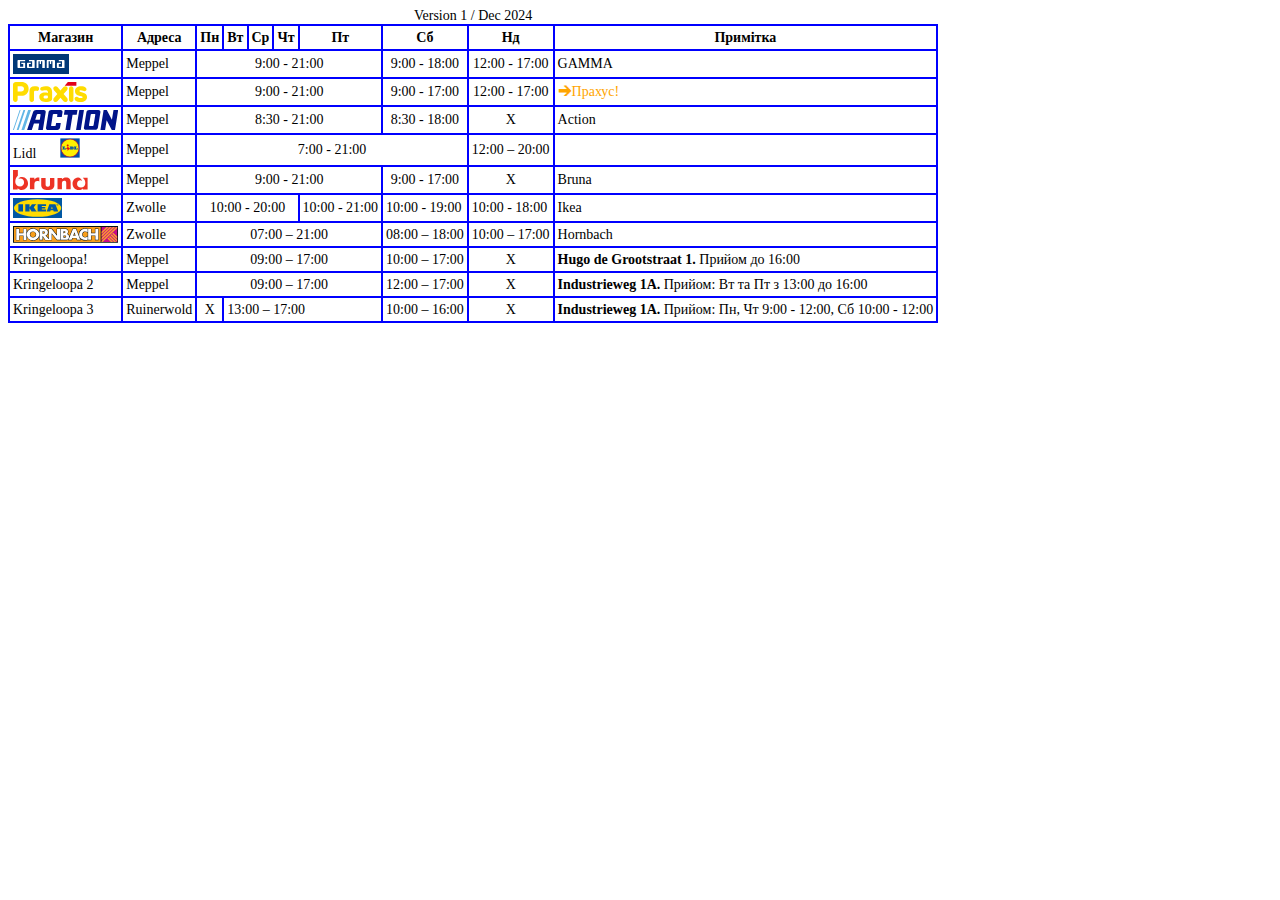
==== ShopNL.html @ db1d5cd1 "Add files via upload" ====
﻿<html>
<head>
<style>
   table { 
    font-size:14px;
   }
   tr {
    height: 25px
   }
   td:nth-child(3) {
    text-align: center;
   } 
  </style>
</head>
<table cellpadding=3 cellspacing=0 border=1 Bordercolor=blue>
<caption>Version 1 / Dec 2024</caption>
<thead>
	<tr>
		<th>Магазин</th>
		<th>Адреса</th>
		<th>Пн</th>
		<th>Вт</th>
		<th>Ср</th>
		<th>Чт</th>
		<th>Пт</th>
		<th>Cб</th>
		<th>Нд</th>
		<th>Примітка</th>
	</tr>
</thead>
<tr>
	<td>
        <svg style="color: rgb(0, 56, 120)" xmlns="http://www.w3.org/2000/svg" viewBox="0 0 112 40" height="20">
		<path fill="currentColor" d="M0 0h112v40H0z"></path>
		<path fill="#FFF" d="M103 27.9H89c-.68 0-1.25-.57-1.25-1.3v-7.98c0-.72.57-1.3 1.26-1.3h6.4v2.64h-3.8v5.3h6.35v-10.6H91.6V12h10.16c.7 0 1.26.6 1.26 1.32v14.6M82.7 12h-14c-.7 0-1.25.6-1.25 1.32v14.6h3.8V14.64h2.55v5.3h2.54v-5.3h2.54V27.9h5.08V13.33c0-.73-.56-1.32-1.26-1.32m-20.33 0h-14c-.68 0-1.25.6-1.25 1.35v14.6h3.8v-13.3h2.55v5.3H56v-5.3h2.54V27.9h5.08V13.33c0-.73-.57-1.32-1.27-1.32M43.3 27.9h-14c-.7 0-1.25-.57-1.25-1.3v-7.98c0-.72.56-1.3 1.26-1.3h6.4v2.64h-3.8v5.3h6.35v-10.6H31.9V12h10.16c.7 0 1.26.6 1.26 1.32v14.6M16.62 17.3v2.66h3.8v5.3H14.1v-10.6h10.17V12h-14c-.7 0-1.25.6-1.25 1.32V26.6c0 .73.56 1.3 1.26 1.3h13.98V17.3h-7.62">
		</path>
		</svg>
	</td>
	<td>Meppel</td>
	<td colspan = "5">9:00 - 21:00</td>
	<td colspan = "1" align="center"> 9:00 - 18:00</td>
	<td colspan = "1" align="center">12:00 - 17:00</td>
	<td>GAMMA</td>	
</tr>
<tr>
	<td>
	<svg xmlns="http://www.w3.org/2000/svg" xmlns:xlink="http://www.w3.org/1999/xlink" height="20" version="1.1" id="Layer_1" x="0px" y="0px" viewBox="0 0 329.88 89.14" style="enable-background:new 0 0 329.88 89.14;" xml:space="preserve" preserveAspectRatio="xMidYMin slice">
	<style type="text/css">
	.st0{fill:#E20019;}
	.st1{fill:#FFDC00;}
	</style>
	<g>
	<g>
		<polygon class="st0" points="244.62,0 282.47,0 282.47,16.22 230.53,16.22"/>
		<g>
			<g>
				<path class="st1" d="M259.42,18.87c-5.76,0-9.94,4.34-9.94,10.32v49.64c0,5.59,4.55,10.32,9.94,10.32      c5.64,0,10.07-4.53,10.07-10.32V29.19C269.48,23.3,265.15,18.87,259.42,18.87"/>
				<g>
					<path class="st1" d="M211.56,69.84l-13.49,15.65c-3.69,4.45-10.94,4.83-15.14,1.15c-4.45-3.94-4.58-10.56-0.64-15.01       l15.27-17.69l-15.01-17.39c-4.07-4.58-3.94-11.07,0.64-15.01c4.45-3.94,11.33-3.44,15.01,1.15l13.36,15.36l13.36-15.36       c3.94-4.58,10.94-5.09,15.14-1.15c4.58,3.94,4.71,10.43,0.64,15.01l-15.14,17.39l15.52,17.69c3.94,4.45,3.82,11.07-0.76,15.01       c-4.2,3.69-11.45,3.31-15.14-1.15L211.56,69.84z"/>
				</g>
			</g>
		</g>
		<path class="st1" d="M69.69,30.52c0-9.35-3.09-16.86-9.17-22.32C54.47,2.76,46.87,0,37.92,0h-25.1C5.15,0,0,5,0,12.45v66.01    c0,2.78,1.06,5.31,3.17,7.54c2.09,2.09,4.54,3.15,7.27,3.15c5.49,0,10.31-5,10.31-10.69V61.41h16.04c9.83,0,17.59-2.68,23.73-8.19    C66.61,47.76,69.69,40.04,69.69,30.52 M36.16,42.67H20.75v-23.8h15.66c7.96,0,12.53,4.13,12.53,11.77    C48.94,38.54,44.64,42.67,36.16,42.67"/>
		<path class="st1" d="M108.74,20.37c-3.66-1.01-7.76-1.5-12.52-1.5c-14.52,0-22.85,8.05-22.85,22.09v38.08    c0,5.48,4.63,10.11,10.11,10.11c5.76,0,10.11-4.35,10.11-10.11V45.37c0-5.61,3-6.78,5.53-6.78c1.57,0,3.12,0.16,4.86,0.51    c1.81,0.36,3.08,0.5,3.46,0.5c5.83,0,8.98-5.01,8.98-9.73C116.42,24.83,113.91,21.72,108.74,20.37"/>
		<path class="st1" d="M145.33,18.87c-6.37,0-12.11,1.01-17.06,2.99c-4.68,1.8-7.06,5.1-7.06,9.16c0,2.5,0.96,4.25,2.77,5.68    c2.52,1.99,6.37,2.49,10.85,1.42c4.75-1.19,8.19-1.77,10.5-1.77c6.92,0,10.14,2.42,10.14,7.63v5.08l-0.46-0.15    c-3.38-1.09-7.57-1.61-12.82-1.61c-15.57,0-24.87,7.51-24.87,20.1c0,13.41,10.35,21.73,27,21.73c10.84,0,19.85-2.26,26.79-6.72    c2.25-1.54,3.35-3.7,3.35-6.6v-30.7C174.47,27.7,164.66,18.87,145.33,18.87 M155.47,70.99l-0.15,0.11    c-2.78,1.9-6.09,2.82-10.11,2.82c-5.72,0-9.14-2.67-9.14-7.13c0-4.33,3.54-7.13,9.01-7.13c3.57,0,6.99,0.51,10.15,1.52l0.25,0.08    V70.99z"/>
		<g>
			<path class="st1" d="M310.01,46.34c13.63,3.12,19.88,9.48,19.88,20.84c0,6.61-2.63,11.98-8,15.97     c-5.25,3.99-11.75,5.99-19.38,5.99c-10.38,0-18.63-2.37-24.75-7.24c-3.62-2.99-4.37-8.86-1.75-12.48c3-4.12,8-4.87,13.13-1.87     c4.13,2.62,8.75,3.87,13.63,3.87c4.88,0,7.25-1.37,7.25-3.99c0-2-1.88-3.37-5.75-4.12c-3.62-0.75-6.75-1.5-9.38-2.12     c-10.88-2.87-18.63-9.36-18.63-20.34c0-6.74,2.63-12.1,7.88-15.97c5.25-3.99,11.75-5.99,19.63-5.99s16.13,2.37,20.75,6.24     c3.88,3.49,4,9.73,1.13,12.85c-2.87,3.49-8.25,3.87-13.25,1.37c-3.13-1.62-6.5-2.37-9.88-2.37c-4.5,0-6.75,1.25-6.75,3.62     c0,1.75,2.13,3.12,6.25,3.99L310.01,46.34z"/>
		</g>
	</g>
	</g>
	</svg>
	</td>
	<td>Meppel</td>
	<td colspan = "5">9:00 - 21:00</td>
	<td colspan = "1" align="center"> 9:00 - 17:00</td>
	<td colspan = "1" align="center">12:00 - 17:00</td>
	<td><span style="color:orange;">&#x1F872;Прахус!</span><br>
	</td>
</tr>
<tr>
	<td>		
		<svg xmlns="http://www.w3.org/2000/svg" viewBox="0 0 484 92" fill="none" height="20">
			<path fillRule="evenodd" clipRule="evenodd" d="M204.006 91.7154C209.901 91.7154 215.376 87.39 216.235 82.0535L219.541 61.5695C219.657 60.8513 219.157 60.2636 218.429 60.2636H199.458C198.731 60.2636 198.04 60.8513 197.924 61.5695L196.395 71.0117C196.119 72.7324 194.354 74.1265 192.453 74.1265H178.251C176.35 74.1265 175.035 72.7324 175.311 71.0117L183.334 21.181C183.61 19.4602 185.376 18.0657 187.277 18.0657H201.48C203.379 18.0657 204.695 19.4602 204.418 21.181L202.91 30.6218C202.795 31.34 203.297 31.9281 204.024 31.9281H222.996C223.723 31.9281 224.413 31.34 224.528 30.6218L227.813 10.1391C228.672 4.80312 224.589 0.47583 218.695 0.47583H175.724C169.828 0.47583 164.352 4.80312 163.494 10.1391L151.917 82.0535C151.058 87.39 155.14 91.7154 161.035 91.7154H204.006ZM293.289 20.7343C293.173 21.4524 292.483 22.0406 291.755 22.0406H275.363C274.635 22.0406 273.945 22.6283 273.829 23.3464L263.039 90.4093C262.923 91.1279 262.233 91.7156 261.505 91.7156H242.535C241.808 91.7156 241.307 91.1279 241.422 90.4093L252.212 23.3464C252.328 22.6283 251.828 22.0406 251.1 22.0406H235.393C234.665 22.0406 234.165 21.4524 234.281 20.7343L237.338 1.78181C237.454 1.06364 238.144 0.475971 238.871 0.475971H295.235C295.962 0.475971 296.463 1.06364 296.347 1.78181L293.289 20.7343ZM483.624 1.78542C483.74 1.06679 483.24 0.479116 482.512 0.479116H463.54C462.813 0.479116 462.123 1.06679 462.007 1.78542L455.284 43.5478C455.169 44.2664 454.794 44.3288 454.452 43.6867L432.043 1.64648C431.701 1.00483 430.826 0.479116 430.098 0.479116H418.055C417.327 0.479116 416.637 1.06679 416.522 1.78542L402.254 90.4096C402.138 91.1277 402.639 91.7154 403.367 91.7154H422.34C423.068 91.7154 423.758 91.1277 423.873 90.4096L430.594 48.6467C430.71 47.9281 431.084 47.8657 431.427 48.5078L453.835 90.5481C454.177 91.1902 455.053 91.7154 455.78 91.7154H467.825C468.553 91.7154 469.242 91.1277 469.358 90.4096L483.624 1.78542ZM349.621 70.2383C349.345 71.9402 350.66 73.3194 352.562 73.3194H366.765C368.665 73.3194 370.43 71.9402 370.707 70.2383L378.729 20.9542C379.005 19.2523 377.69 17.8726 375.79 17.8726H361.587C359.686 17.8726 357.922 19.2523 357.644 20.9542L349.621 70.2383ZM350.034 0.475971H393.006C398.901 0.475971 402.982 4.75583 402.123 10.0333L390.546 81.1596C389.687 86.4376 384.212 90.7156 378.318 90.7156H335.345C329.45 90.7156 325.368 86.4376 326.228 81.1596L337.806 10.0333C338.664 4.75583 344.139 0.475971 350.034 0.475971ZM306.056 0.478975C305.328 0.478975 304.638 1.06712 304.522 1.78528L290.255 90.4094C290.139 91.1276 290.64 91.7153 291.368 91.7153H310.338C311.065 91.7153 311.756 91.1276 311.871 90.4094L326.139 1.78528C326.254 1.06712 325.754 0.478975 325.026 0.478975H306.056ZM127.077 21.181L123.534 43.1892C123.418 43.9073 122.728 44.495 122.001 44.495H103.562C102.835 44.495 102.428 43.9308 102.66 43.2413L110.072 21.181C110.649 19.4602 112.659 18.0657 114.559 18.0657H124.139C126.038 18.0657 127.354 19.4602 127.077 21.181ZM92.163 10.1391L65.1812 90.4612C64.9493 91.1512 65.3548 91.7154 66.0829 91.7154H85.0536C85.7812 91.7154 86.566 91.1512 86.7979 90.4612L95.9087 63.3395C96.1406 62.6495 96.9254 62.0853 97.653 62.0853H119.169C119.897 62.0853 120.398 62.673 120.282 63.3912L115.932 90.4096C115.817 91.1277 116.318 91.7154 117.045 91.7154H136.016C136.744 91.7154 137.434 91.1277 137.55 90.4096L150.472 10.1391C151.331 4.80312 147.249 0.47583 141.354 0.47583H106.084C100.188 0.47583 93.9561 4.80312 92.163 10.1391Z" fill="#001489"/>
			<path fillRule="evenodd" clipRule="evenodd" d="M47.236 1.72348C47.4679 1.03394 48.2527 0.469271 48.9803 0.469271H55.0161C55.7442 0.469271 56.1497 1.03394 55.9178 1.72348L26.1103 90.4542C25.8784 91.1437 25.0936 91.7079 24.3661 91.7079H22.6711H21.3474H20.0247H18.3297C17.6017 91.7079 17.1962 91.1437 17.428 90.4542L47.236 1.72348ZM68.9395 1.72348C69.1714 1.03394 69.9562 0.469271 70.6837 0.469271H81.0605C81.7881 0.469271 82.1936 1.03394 81.9622 1.72348L52.1547 90.4542C51.9228 91.1437 51.138 91.7079 50.4104 91.7079H40.0332C39.3056 91.7079 38.9001 91.1437 39.1315 90.4542L68.9395 1.72348ZM34.2143 1.72338C34.4462 1.03385 34.0401 0.469177 33.3131 0.469177H31.4566C30.5564 0.469177 30.1621 0.930585 29.8734 1.72338L0.0653932 90.4541C-0.166484 91.1436 0.239067 91.7083 0.966618 91.7083H2.82774C3.70362 91.7083 4.12137 91.3004 4.40676 90.4541L34.2143 1.72338Z" fill="#62B5E5"/>
		</svg>
	</td>
	<td>Meppel</td>
	<td colspan = "5">8:30 - 21:00</td>
	<td colspan = "1" align="center">8:30 - 18:00</td>
	<td colspan = "1" align="center">X</td>
	<td>Action</td>	
</tr>
<tr>
	<td style="vertical-align: top;">Lidl
	<svg xmlns="http://www.w3.org/2000/svg" version="1.1" width="60" height="20" viewBox="0 0 60 60">
    <path fill="#0050aa" d="M0.522 0.522h58.957v58.957h-58.957z"/>
    <path fill="#fff" d="M59.478 0.522v58.957h-58.957v-58.957h58.957zM60 0h-60v60h60v-60z"/>
    <path fill="#fff000" d="M30 3.85c-14.442 0-26.15 11.708-26.15 26.15s11.708 26.15 26.15 26.15c14.438 0 26.144-11.702 26.15-26.139v-0.001c0-14.444-11.706-26.154-26.149-26.16h-0.001z"/>
    <path fill="#e60a14" d="M28.377 30.736l-4.617-4.617-5.322 5.332v1.79l1.341-1.346 3.715 3.725-1.372 1.367 0.892 0.897 7.43-7.44v-1.784l-2.066 2.077z"/>
    <path fill="#0050aa" d="M6.824 25.148h8.223v1.774h-1.372v5.739l4.763-2.65v4.857h-11.614v-1.784h1.377v-6.162h-1.377v-1.774zM41.494 25.148v1.774h1.377v6.162h-1.377v1.784h11.624v-4.857l-4.769 2.65v-5.739h1.377v-1.774h-8.233z"/>
    <path fill="#e60a14" d="M23.082 19.623c1.616 0 2.927 1.31 2.927 2.927s-1.31 2.927-2.927 2.927c-1.616 0-2.927-1.31-2.927-2.927 0-0.004 0-0.007 0-0.011v0.001c0 0 0 0 0 0 0-1.611 1.306-2.917 2.917-2.917 0.004 0 0.007 0 0.011 0h-0.001z"/>
    <path fill="#e60a14" d="M30 2.087c-0.002 0-0.003 0-0.005 0-15.419 0-27.918 12.499-27.918 27.918s12.499 27.918 27.918 27.918c15.417 0 27.915-12.496 27.918-27.913v-0c-0.003-15.417-12.497-27.915-27.912-27.923h-0.001zM30 56.155c-14.442 0-26.15-11.708-26.15-26.15s11.708-26.15 26.15-26.15c14.442 0 26.15 11.708 26.15 26.15 0 0.004 0 0.007 0 0.011v-0.001c-0.012 14.434-11.714 26.131-26.149 26.134h-0z"/>
    <path fill="#0050aa" d="M36.913 25.148h-7.826v1.774h1.372v6.162h-1.388v1.784h7.826c5.812 0 5.885-9.72 0.016-9.72z"/>
    <path fill="#fff000" d="M35.812 31.826h-0.391v-3.652h0.329c1.717 0 1.717 3.652 0.063 3.652z"/>
	</svg>
	<span></span>
	</td>
	<td>Meppel</td>
	<td colspan = "6">7:00 - 21:00</td>
	<td colspan = "1" align="center">12:00 – 20:00</td>
	<td></td>	
</tr>
<tr>
	<td>
		<svg viewBox="0 0 138 37" xmlns="http://www.w3.org/2000/svg" preserveAspectRatio="xMinYMin meet" height="20">
		<g fill="#ED3325" fill-rule="evenodd">
		<path d="M39.534 14.171h-8.223v21.672h8.223v-8.745c0-3.718 1.129-6.549 5.693-6.549 1.265 0 2.35.127 3.479.718v-7.393h-1.58c-3.21 0-5.92 1.184-7.502 3.846h-.09v-3.55M52.185 15.031V27.84c0 7.005 5.308 9.16 12.177 9.16 6.867 0 12.176-2.155 12.176-9.16V15.031H68.42v11.358c0 2.694-.714 4.6-4.058 4.6-3.346 0-4.06-1.906-4.06-4.6V15.031h-8.117M90.528 14.58h-8.192v21.264h8.192V24.818c0-2.653.946-4.933 4.277-4.933 4.052 0 3.691 3.565 3.691 5.596v10.363h8.193v-13.14c0-5.223-2.477-8.829-8.689-8.829-3.195 0-5.492.87-7.382 3.44h-.09V14.58M138 14.536v21.743h-8.866v-2.071h-.09c-1.721 1.885-4.024 2.791-7.295 2.791-6.796 0-11.58-5.382-11.58-11.614 0-5.938 3.679-10.612 9.817-11.467a4.956 4.956 0 0 1 2.98.536 11.148 11.148 0 0 1 4.767 4.982c.091.195-.013.31-.197.223a5.802 5.802 0 0 0-2.507-.545c-4.06 0-6.508 2.724-6.508 6.602 0 3.641 2.92 6.717 7.257 6.717 4.01 0 8.037-3.006 8.037-8.432 0-3.767-1.644-6.753-4.641-9.466H138M0 0h8.983v10.53C6.627 12.692 4.23 16.471 4.23 21.374c0 6.418 4.563 9.14 8.494 9.14 4.799 0 7.756-3.515 7.756-7.507 0-4.855-3.05-7.174-6.954-7.174-.586 0-2.317.252-2.825.447-.976.374-1.119.122.196-1.158 1.016-.989 2.825-2.012 5.946-2.012 6.599 0 10.99 5.91 10.99 11.88 0 6.488-4.803 12.01-11.736 12.01-2.852 0-5.534-1.122-7.39-3.243h-.091v2.499H0V0z">
		</path>
		</g>
		</svg>
	</td>
	<td>Meppel</td>
	<td colspan = "5">9:00 - 21:00</td>
	<td colspan = "1" align="center">9:00 - 17:00</td>
	<td colspan = "1" align="center">X</td>
	<td>Bruna</td>	
</tr>
<tr>
	<td>
	<svg xmlns="http://www.w3.org/2000/svg"  height="20" viewBox="0 0 98.49 40" fill="#0058a3">
	<path d="M98.48 40H0V0h98.49z"/>
	<path fill="#ffdb00" d="M1.92 20c0 9.67 19.83 17.7 47.32 17.7 27.5 0 47.32-8.02 47.32-17.7S76.73 2.3 49.23 2.3 1.92 10.33 1.92 20Z"/>
	<path d="M46.45 25.67c.31.46.65.88 1.04 1.26H36.84c0-.42-.4-1.28-.86-1.96-.47-.68-2.9-4.4-2.9-4.4v5.1c0 .43 0 .84.22 1.26h-8.88c.2-.42.2-.83.2-1.26v-12.1c0-.43 0-.84-.2-1.26h8.88c-.22.42-.22.83-.22 1.25v5.28s2.84-3.68 3.49-4.56c.5-.65 1.1-1.56 1.1-1.99h9.26a10.1 10.1 0 0 0-1.92 1.9l-3.39 4.13s4.27 6.52 4.83 7.35zm2.78-12.1v12.1c0 .43 0 .84-.21 1.26h17.13v-4.05c-.42.21-.83.21-1.25.21h-7.21v-1.92h6.93V18.1h-6.93v-1.91h7.2c.43 0 .84 0 1.26.2v-4.06H49.03c.2.41.2.82.2 1.24zm40.68 12.1c.14.47.38.9.69 1.26h-9.29c.04-.42-.11-.83-.28-1.26l-.34-.83-.08-.21h-5.35l-.09.21-.3.83c-.13.43-.29.84-.23 1.26H67.3c.3-.37.52-.79.66-1.26l4.4-12.1c.15-.43.3-.84.25-1.26H85c-.12.42.1.83.26 1.25l4.65 12.11zm-10.47-4.13-1.3-3.39a7.49 7.49 0 0 1-.29-.96c-.05.33-.15.65-.25.96-.04.14-.6 1.62-1.23 3.39zM20.2 12.3h-9.65c.2.42.2.83.2 1.25v12.11c0 .43 0 .84-.2 1.26h9.65c-.21-.42-.21-.83-.21-1.26v-12.1c0-.43 0-.85.21-1.26zm66.73 1.16a1.84 1.84 0 0 1 1.8-1.92h.12c1.05-.02 1.9.81 1.92 1.84v.08a1.92 1.92 0 1 1-3.85.1l.01-.1zm.39 0c0 .84.67 1.53 1.53 1.55.85 0 1.54-.68 1.56-1.54 0-.85-.68-1.54-1.54-1.55-.82-.03-1.51.6-1.54 1.42l-.01.12zm1.15 1.14h-.34v-2.3H89c.41.01.72.34.72.75 0 .28-.15.53-.4.67l.49.9h-.38l-.45-.83h-.5zm0-1.14h.47c.22 0 .42-.16.42-.39a.39.39 0 0 0-.38-.42h-.5z"/>
	</svg>
	</td>
	<td>Zwolle</td>
	<td colspan = "4">10:00 - 20:00</td>
	<td colspan = "1">10:00 - 21:00</td>
	<td colspan = "1">10:00 - 19:00</td>
	<td colspan = "1">10:00 - 18:00</td>
	<td>Ikea</td>	
</tr>
<tr>
	<td>
	<svg xmlns="http://www.w3.org/2000/svg" viewBox="0 0 283 45">
	<mask id="a" fill="#fff">
		<path d="M0 72h283V0H0z" fill-rule="evenodd"/>
	</mask>
	<g fill="none" fill-rule="evenodd">
	<path d="M0 45h283V0H0z" fill="#041116"/><path d="M2.6 43h233.3V2.4H2.6z" fill="#f79e1c"/>
	<path d="M46.4 22.7c0 4 3.4 7.1 7.5 7.1s7.4-3.2 7.4-7.1-3.3-7.2-7.4-7.2-7.5 3.2-7.5 7.2zm95.1 4.4c-1.3-1-3-1-4.6-.9v4.2c1.6 0 3.3 0 4.6-.9a2 2 0 000-2.4zm22.2-1.8h3.4l-1.7-4.8zm37.4-5.6c-1-1.9-1.8-2.5-4-3.4-1.9-1-4.4-.8-6.3.3-2.4 1.2-3.5 3.7-3.6 6.3.3 2.4 1.4 5.1 4 6.1 2.3 1.1 6.8.7 9.9-2.7v-6.6zm-61.8-4.3c-.7-.4-1.5-.4-2.4-.5v3.6c.9 0 2-.1 2.7-.9.5-.6.3-1.8-.3-2.2zm-55.1.6c-1-1-2.2-1-3.5-1v5.2c1.4-.1 2.8-.3 3.7-1.4.5-.8.5-2.1-.2-2.8zm-14.8-1.8l1.3 2.6V7h14.7a10 10 0 018.4 4.5c1.7 3 1.7 7.7 0 10.6a9.5 9.5 0 01-4.5 3.7l6.6 7.4V7h8.6c4.5 5.4 8.9 10.7 13.1 16v-16h23.5c3.5 0 5.7 1.5 7 4.1 1.7 3 1.7 7.5-.9 10a7.5 7.5 0 014.8 6.7l8.2-20.3.2-.5h10.2L177 24v-.7a15.9 15.9 0 018.4-15c4.4-2.4 11-2.8 15.7-1.2h10v11.3h9.4V7h9.8v31.1h-9.8V26.3h-9.4v12h-10.1c-7 1.8-14.3 1-18.8-3.5l-1.8-2a710.7 710.7 0 012 5.4H172l-2-5h-9.3l-2 5h-10.5l1-2.6c-1.1 1.3-2.4 2.6-8 2.6h-23c-4.6-5.1-8.8-10.8-13.2-16.1v16.1H86.7c-2.3-2.7-4-5.7-6-8.7l-.1-.3v9h-9.8v-10a17.2 17.2 0 01-15 11A18 18 0 0139 32c-.8-1.2-1.4-2.5-1.9-3.8l-.2-.4v10.3H27V26.3h-9.4v12H7.8V7h9.8v11.2H27V7.1h9.8v9.5A18.5 18.5 0 0152 6.1c7.2-.5 13.5 2.4 17.4 8.1z" fill="#041116"/><path d="M238.4 43h42V2.4h-42z" fill="#c80986" mask="url(#a)"/><path d="M238.4 43h2.9l39.1-37.7V2.5h-2.9l-39 37.6zm0-5.6l36.2-34.9H269l-30.4 29.3zm0-8.3L266 2.5h-5.7l-21.9 21zm0-8.3l19-18.3h-5.7l-13.3 12.7zm28.5.3l13.5 13v-5.6l-10.6-10.2zm-4.3 4.1l17.8 17.1v-5.5l-15-14.3zm-4.3 4.2l14 13.5h5.8l-17-16.3zm-4.3 4.1l9.8 9.4h5.7L257 30.7z" mask="url(#a)" fill="#f89e2d"/><path d="M201 8.2l.1 9.4c-2.2-2.8-5.7-3.5-9.2-2.7a8 8 0 00-5.1 4.5c-1.2 3.2-.7 7 2 9.4 2 1.6 4.7 2.3 7.5 1.7a9.6 9.6 0 004.8-2.8v9c-5 2.1-11.8 1.6-16.2-1.4a14.7 14.7 0 01-6.6-15.4c.7-5.5 6-10.7 11.5-12 3.7-1.1 8-1 11.3.3m-184.5 11H28V8.2H36v29.2h-7.8v-12H16.7v12h-8V8h7.9zm193.5.1h11.5V8.1h7.9v29.2h-7.8V25.4H210v11.9h-7.8V8h7.8zM85.3 15.8c-1.2-1.9-3.5-2-5.7-1.9v7.2c1.9 0 4.4 0 5.7-1.7.7-1 .7-2.6 0-3.6m5.5-5.8c3.2 2.4 3.7 6.5 2.7 10a8 8 0 01-6 5.3L96.8 36V8h7.1l14.6 18V8.3h8v29h-8l-14.4-17.7v17.8h-17L79.5 26v11.3h-7.8V8h14c1.8 0 3.5 1 5 2m77.8 16.3l-3.2-9.2-3.2 9.2zm12.5 10.9h-8.4l-1.8-5h-11l-2 5h-8.3L161.2 8h8.5zM142.8 27c-1.4-2.3-4.5-1.6-7-1.7v6.1c2.4 0 4.9.4 6.6-1.3.7-.7.8-2.1.4-3.1m-2-11.3c-.6-1.9-3-1.8-5-1.8v5.6c1.7 0 3.4.1 4.5-1 .6-.7.8-1.7.5-2.8m5.4-5.5c2.3 2.3 2.4 6.6 1 9.4-.6.9-1.5 1.5-2.4 2 2.2.4 5 1.8 5.5 3.9 1 3 1 6.8-1.6 9.4-2 1.8-3.4 2.3-7.4 2.3h-13.5v-29h13.9c1.7 0 3.3.7 4.5 2M45.4 22.7c0 4.5 3.8 8.2 8.5 8.2s8.5-3.7 8.5-8.2-3.8-8.2-8.5-8.2a8.4 8.4 0 00-8.5 8.2m23.3-7.4c3 5.2 2.1 12.7-1.8 17.2A17.5 17.5 0 0150.7 38c-4.7-.7-9.6-3.5-11.8-8-2.8-4.9-2.5-12.3 1.3-16.7 4.1-4.8 9.9-6.8 16.4-6a17 17 0 0112.1 8" fill="#fefefe" mask="url(#a)"/>
	</g>
	</svg>
	</td>
	<td>Zwolle</td>
	<td colspan = "5" align="center">07:00 – 21:00</td>
	<td colspan = "1" align="center">08:00 – 18:00</td>
	<td colspan = "1" align="center">10:00 – 17:00</td>
	<td>Hornbach</td>	
</tr>
<tr>
	<td>Kringeloopa!
	</td>
	<td>Meppel</td>
	<td colspan = "5">09:00 – 17:00</td>
	<td colspan = "1" align="center">10:00 – 17:00</td>
	<td colspan = "1" align="center">X</td>
	<td><b>Hugo de Grootstraat 1.</b> Прийом до 16:00</td>	
</tr>
<tr>
	<td>Kringeloopa 2
	</td>
	<td>Meppel</td>
	<td colspan = "5">09:00 – 17:00</td>
	<td colspan = "1" align="center">12:00 – 17:00</td>
	<td colspan = "1" align="center">X</td>
	<td><b>Industrieweg 1A.</b> Прийом: Вт та Пт з 13:00 до 16:00</td>	
</tr>
<tr>
	<td>Kringeloopa 3
	</td>
	<td>Ruinerwold</td>
	<td colspan = "1">X</td>
	<td colspan = "4">13:00 – 17:00</td>
	<td colspan = "1" align="center">10:00 – 16:00</td>
	<td colspan = "1" align="center">X</td>
	<td><b>Industrieweg 1A.</b> Прийом: Пн, Чт 9:00 - 12:00, Сб 10:00 - 12:00</td>	
</tr>

</TABLE>

</html>
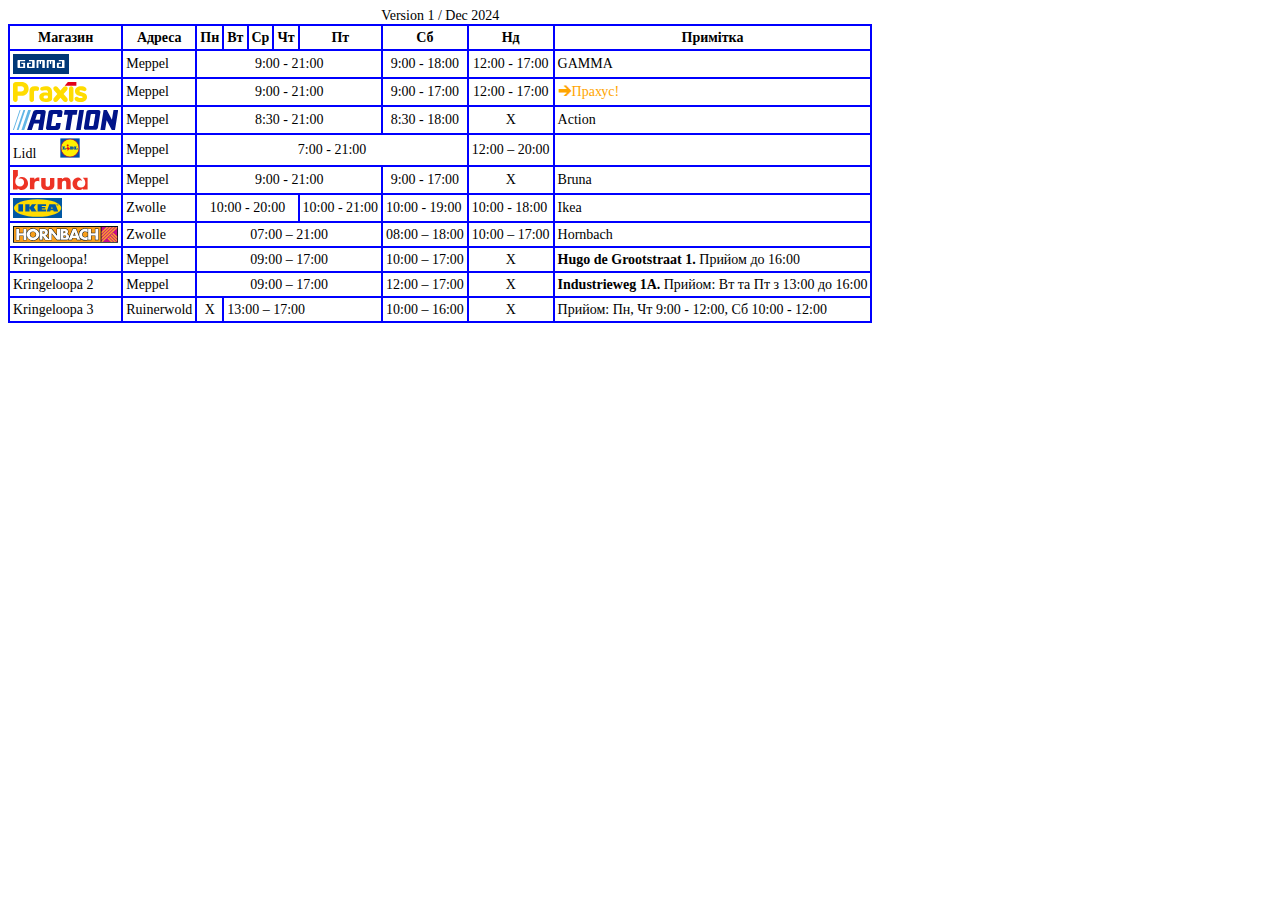
==== commit 3894675c: "Update ShopNL.html" ====
--- a/ShopNL.html
+++ b/ShopNL.html
@@ -184,9 +184,9 @@
 	<td colspan = "4">13:00 – 17:00</td>
 	<td colspan = "1" align="center">10:00 – 16:00</td>
 	<td colspan = "1" align="center">X</td>
-	<td><b>Industrieweg 1A.</b> Прийом: Пн, Чт 9:00 - 12:00, Сб 10:00 - 12:00</td>	
+	<td> Прийом: Пн, Чт 9:00 - 12:00, Сб 10:00 - 12:00</td>	
 </tr>
 
 </TABLE>
 
-</html>+</html>
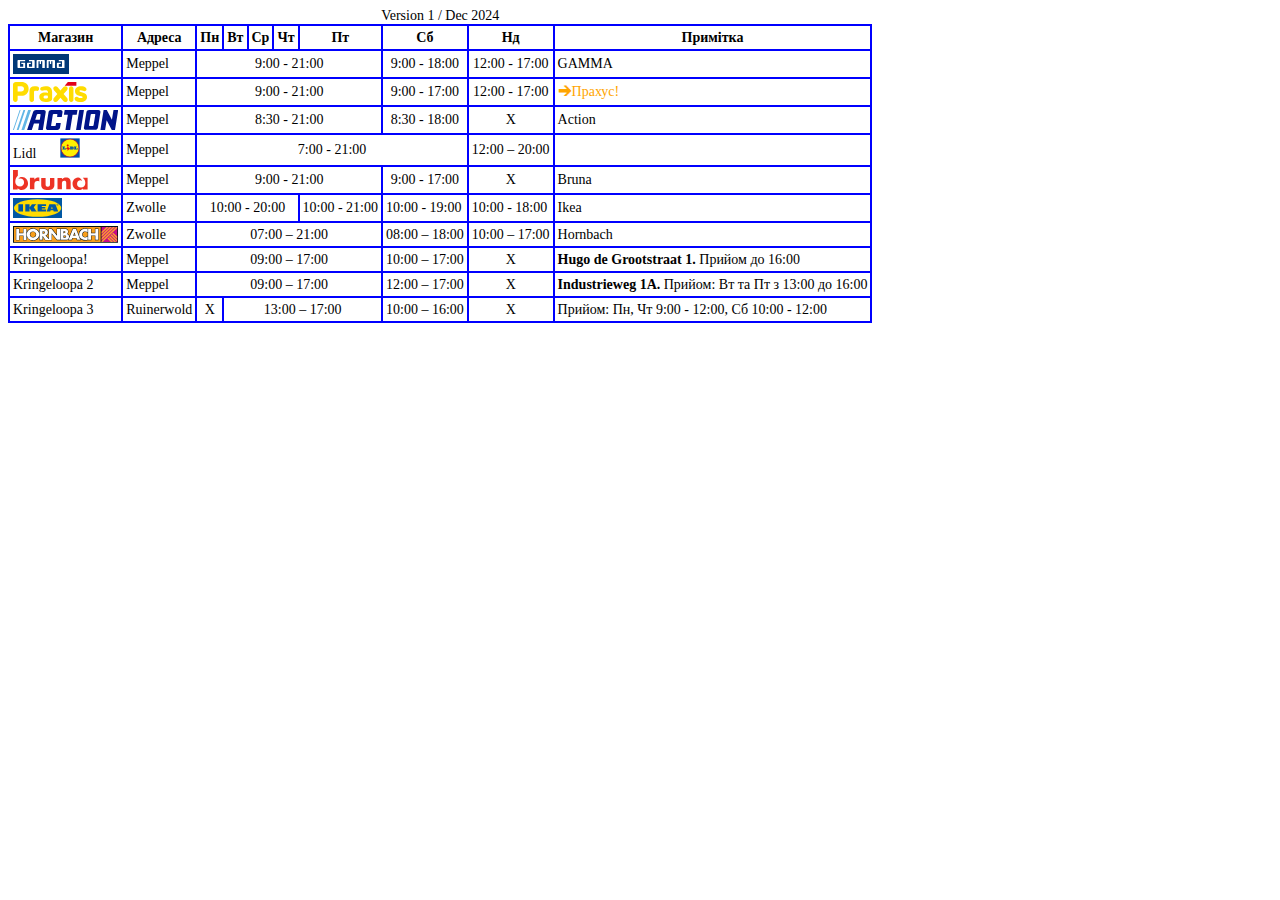
==== commit b9b4cfdf: "Update ShopNL.html" ====
--- a/ShopNL.html
+++ b/ShopNL.html
@@ -181,7 +181,7 @@
 	</td>
 	<td>Ruinerwold</td>
 	<td colspan = "1">X</td>
-	<td colspan = "4">13:00 – 17:00</td>
+	<td colspan = "4" align="center">13:00 – 17:00</td>
 	<td colspan = "1" align="center">10:00 – 16:00</td>
 	<td colspan = "1" align="center">X</td>
 	<td> Прийом: Пн, Чт 9:00 - 12:00, Сб 10:00 - 12:00</td>	
